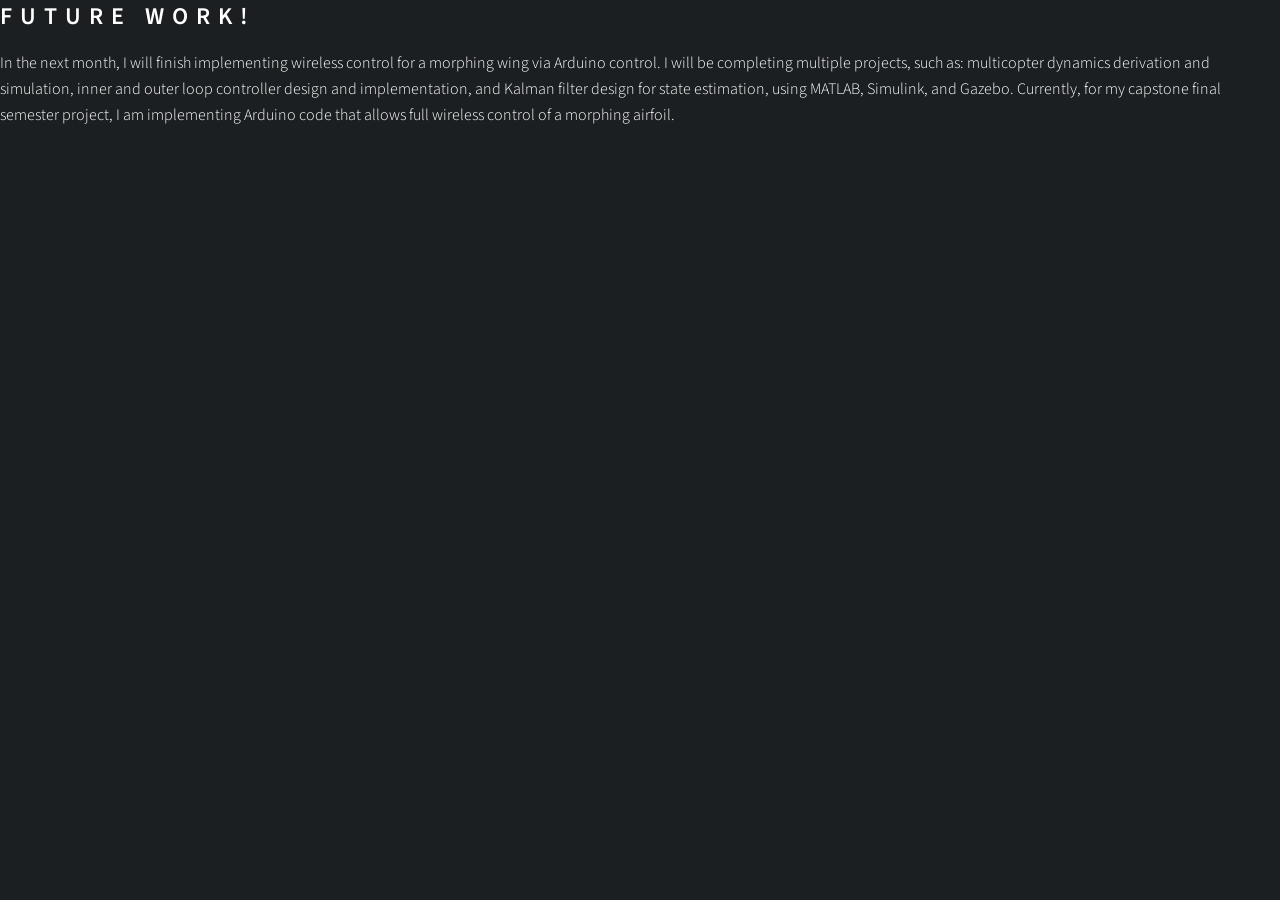
==== future-work.html @ 2d0551d8 "Add files via upload" ====
<!DOCTYPE HTML>
<html>
<head>
    <meta charset="utf-8" />
    <meta name="viewport" content="width=device-width, initial-scale=1, user-scalable=no" />
    <!-- Link to the original CSS files -->
    <link rel="stylesheet" href="assets/css/main.css" />
    <noscript><link rel="stylesheet" href="assets/css/noscript.css" /></noscript>
</head>

<body>
    <h2>Future work! </h2>
    <p>In the next month, I will finish implementing wireless control for a morphing wing via Arduino control. I will be completing multiple projects, such as: multicopter dynamics derivation and simulation, inner and outer loop controller design and implementation, and Kalman filter design for state estimation, using MATLAB, Simulink, and Gazebo. Currently, for my capstone final semester project, I am implementing Arduino code that allows full wireless control of a morphing airfoil.</p>
    
    
</body>
</html>
---- assets/css/main.css ----
@import url(fontawesome-all.min.css);
@import url("https://fonts.googleapis.com/css?family=Source+Sans+Pro:300italic,600italic,300,600");

/*
	Dimension by HTML5 UP
	html5up.net | @ajlkn
	Free for personal and commercial use under the CCA 3.0 license (html5up.net/license)
*/

html, body, div, span, applet, object,
iframe, h1, h2, h3, h4, h5, h6, p, blockquote,
pre, a, abbr, acronym, address, big, cite,
code, del, dfn, em, img, ins, kbd, q, s, samp,
small, strike, strong, sub, sup, tt, var, b,
u, i, center, dl, dt, dd, ol, ul, li, fieldset,
form, label, legend, table, caption, tbody,
tfoot, thead, tr, th, td, article, aside,
canvas, details, embed, figure, figcaption,
footer, header, hgroup, menu, nav, output, ruby,
section, summary, time, mark, audio, video {
	margin: 0;
	padding: 0;
	border: 0;
	font-size: 100%;
	font: inherit;
	vertical-align: baseline;}

article, aside, details, figcaption, figure,
footer, header, hgroup, menu, nav, section {
	display: block;}

body {
	line-height: 1;
}

ol, ul {
	list-style: none;
}

blockquote, q {
	quotes: none;
}

	blockquote:before, blockquote:after, q:before, q:after {
		content: '';
		content: none;
	}

table {
	border-collapse: collapse;
	border-spacing: 0;
}

body {
	-webkit-text-size-adjust: none;
}

mark {
	background-color: transparent;
	color: inherit;
}

input::-moz-focus-inner {
	border: 0;
	padding: 0;
}

input, select, textarea {
	-moz-appearance: none;
	-webkit-appearance: none;
	-ms-appearance: none;
	appearance: none;
}

/* Basic */

	@-ms-viewport {
		width: device-width;
	}

	@media screen and (max-width: 480px) {

		html, body {
			min-width: 320px;
		}

	}

	html {
		box-sizing: border-box;
	}

	*, *:before, *:after {
		box-sizing: inherit;
	}

	body {
		background: #1b1f22;
	}

		body.is-preload *, body.is-preload *:before, body.is-preload *:after {
			-moz-animation: none !important;
			-webkit-animation: none !important;
			-ms-animation: none !important;
			animation: none !important;
			-moz-transition: none !important;
			-webkit-transition: none !important;
			-ms-transition: none !important;
			transition: none !important;
		}

/* Type */

	html {
		font-size: 16pt;
	}

		@media screen and (max-width: 1680px) {

			html {
				font-size: 12pt;
			}

		}

		@media screen and (max-width: 736px) {

			html {
				font-size: 11pt;
			}

		}

		@media screen and (max-width: 360px) {

			html {
				font-size: 10pt;
			}

		}

	body, input, select, textarea {
		color: #ffffff;
		font-family: "Source Sans Pro", sans-serif;
		font-weight: 300;
		font-size: 1rem;
		line-height: 1.65;
	}

	a {
		-moz-transition: color 0.2s ease-in-out, background-color 0.2s ease-in-out, border-bottom-color 0.2s ease-in-out;
		-webkit-transition: color 0.2s ease-in-out, background-color 0.2s ease-in-out, border-bottom-color 0.2s ease-in-out;
		-ms-transition: color 0.2s ease-in-out, background-color 0.2s ease-in-out, border-bottom-color 0.2s ease-in-out;
		transition: color 0.2s ease-in-out, background-color 0.2s ease-in-out, border-bottom-color 0.2s ease-in-out;
		border-bottom: dotted 1px rgba(255, 255, 255, 0.5);
		text-decoration: none;
		color: inherit;
	}

		a:hover {
			border-bottom-color: transparent;
		}

	strong, b {
		color: #ffffff;
		font-weight: 600;
	}

	em, i {
		font-style: italic;
	}

	p {
		margin: 0 0 2rem 0;
	}

	h1, h2, h3, h4, h5, h6 {
		color: #ffffff;
		font-weight: 600;
		line-height: 1.5;
		margin: 0 0 1rem 0;
		text-transform: uppercase;
		letter-spacing: 0.2rem;
	}

		h1 a, h2 a, h3 a, h4 a, h5 a, h6 a {
			color: inherit;
			text-decoration: none;
		}

		h1.major, h2.major, h3.major, h4.major, h5.major, h6.major {
			border-bottom: solid 1px #ffffff;
			width: -moz-max-content;
			width: -webkit-max-content;
			width: -ms-max-content;
			width: max-content;
			padding-bottom: 0.5rem;
			margin: 0 0 2rem 0;
		}

	h1 {
		font-size: 2.25rem;
		line-height: 1.3;
		letter-spacing: 0.5rem;
	}

	h2 {
		font-size: 1.5rem;
		line-height: 1.4;
		letter-spacing: 0.5rem;
	}

	h3 {
		font-size: 1rem;
	}

	h4 {
		font-size: 0.8rem;
	}

	h5 {
		font-size: 0.7rem;
	}

	h6 {
		font-size: 0.6rem;
	}

	@media screen and (max-width: 736px) {

		h1 {
			font-size: 1.75rem;
			line-height: 1.4;
		}

		h2 {
			font-size: 1.25em;
			line-height: 1.5;
		}

	}

	sub {
		font-size: 0.8rem;
		position: relative;
		top: 0.5rem;
	}

	sup {
		font-size: 0.8rem;
		position: relative;
		top: -0.5rem;
	}

	blockquote {
		border-left: solid 4px #ffffff;
		font-style: italic;
		margin: 0 0 2rem 0;
		padding: 0.5rem 0 0.5rem 2rem;
	}

	body {
    /* Replace 'background.jpg' with your image path */
    background-image: url('images/Space.jpg');
    
    /* Ensures the image covers the entire screen */
    background-size: cover;
    
    /* Centers the image */
    background-position: center;
    
    /* Prevents the image from repeating */
    background-repeat: no-repeat;
    
    /* Fixes the image so it doesn't scroll with the page */
    background-attachment: fixed;
}

	pre {
		-webkit-overflow-scrolling: touch;
		font-family: "Courier New", monospace;
		font-size: 0.9rem;
		margin: 0 0 2rem 0;
	}

		pre code {
			display: block;
			line-height: 1.75;
			padding: 1rem 1.5rem;
			overflow-x: auto;
		}

	hr {
		border: 0;
		border-bottom: solid 1px #ffffff;
		margin: 2.75rem 0;
	}

	.align-left {
		text-align: left;
	}

	.align-center {
		text-align: center;
	}

	.align-right {
		text-align: right;
	}

/* Form */

	form {
		margin: 0 0 2rem 0;
	}

		form > :last-child {
			margin-bottom: 0;
		}

		form > .fields {
			display: -moz-flex;
			display: -webkit-flex;
			display: -ms-flex;
			display: flex;
			-moz-flex-wrap: wrap;
			-webkit-flex-wrap: wrap;
			-ms-flex-wrap: wrap;
			flex-wrap: wrap;
			width: calc(100% + 3rem);
			margin: -1.5rem 0 2rem -1.5rem;
		}

			form > .fields > .field {
				-moz-flex-grow: 0;
				-webkit-flex-grow: 0;
				-ms-flex-grow: 0;
				flex-grow: 0;
				-moz-flex-shrink: 0;
				-webkit-flex-shrink: 0;
				-ms-flex-shrink: 0;
				flex-shrink: 0;
				padding: 1.5rem 0 0 1.5rem;
				width: calc(100% - 1.5rem);
			}

				form > .fields > .field.half {
					width: calc(50% - 0.75rem);
				}

				form > .fields > .field.third {
					width: calc(100%/3 - 0.5rem);
				}

				form > .fields > .field.quarter {
					width: calc(25% - 0.375rem);
				}

		@media screen and (max-width: 480px) {

			form > .fields {
				width: calc(100% + 3rem);
				margin: -1.5rem 0 2rem -1.5rem;
			}

				form > .fields > .field {
					padding: 1.5rem 0 0 1.5rem;
					width: calc(100% - 1.5rem);
				}

					form > .fields > .field.half {
						width: calc(100% - 1.5rem);
					}

					form > .fields > .field.third {
						width: calc(100% - 1.5rem);
					}

					form > .fields > .field.quarter {
						width: calc(100% - 1.5rem);
					}

		}

	label {
		color: #ffffff;
		display: block;
		font-size: 0.8rem;
		font-weight: 300;
		letter-spacing: 0.2rem;
		line-height: 1.5;
		margin: 0 0 1rem 0;
		text-transform: uppercase;
	}

	input[type="text"],
	input[type="password"],
	input[type="email"],
	input[type="tel"],
	select,
	textarea {
		-moz-appearance: none;
		-webkit-appearance: none;
		-ms-appearance: none;
		appearance: none;
		-moz-transition: border-color 0.2s ease-in-out, box-shadow 0.2s ease-in-out, background-color 0.2s ease-in-out;
		-webkit-transition: border-color 0.2s ease-in-out, box-shadow 0.2s ease-in-out, background-color 0.2s ease-in-out;
		-ms-transition: border-color 0.2s ease-in-out, box-shadow 0.2s ease-in-out, background-color 0.2s ease-in-out;
		transition: border-color 0.2s ease-in-out, box-shadow 0.2s ease-in-out, background-color 0.2s ease-in-out;
		background-color: transparent;
		border-radius: 4px;
		border: solid 1px #ffffff;
		color: inherit;
		display: block;
		outline: 0;
		padding: 0 1rem;
		text-decoration: none;
		width: 100%;
	}

		input[type="text"]:invalid,
		input[type="password"]:invalid,
		input[type="email"]:invalid,
		input[type="tel"]:invalid,
		select:invalid,
		textarea:invalid {
			box-shadow: none;
		}

		input[type="text"]:focus,
		input[type="password"]:focus,
		input[type="email"]:focus,
		input[type="tel"]:focus,
		select:focus,
		textarea:focus {
			background: rgba(255, 255, 255, 0.075);
			border-color: #ffffff;
			box-shadow: 0 0 0 1px #ffffff;
		}

	select {
		background-image: url("data:image/svg+xml;charset=utf8,%3Csvg xmlns='http://www.w3.org/2000/svg' width='40' height='40' preserveAspectRatio='none' viewBox='0 0 40 40'%3E%3Cpath d='M9.4,12.3l10.4,10.4l10.4-10.4c0.2-0.2,0.5-0.4,0.9-0.4c0.3,0,0.6,0.1,0.9,0.4l3.3,3.3c0.2,0.2,0.4,0.5,0.4,0.9 c0,0.4-0.1,0.6-0.4,0.9L20.7,31.9c-0.2,0.2-0.5,0.4-0.9,0.4c-0.3,0-0.6-0.1-0.9-0.4L4.3,17.3c-0.2-0.2-0.4-0.5-0.4-0.9 c0-0.4,0.1-0.6,0.4-0.9l3.3-3.3c0.2-0.2,0.5-0.4,0.9-0.4S9.1,12.1,9.4,12.3z' fill='%23ffffff' /%3E%3C/svg%3E");
		background-size: 1.25rem;
		background-repeat: no-repeat;
		background-position: calc(100% - 1rem) center;
		height: 2.75rem;
		padding-right: 2.75rem;
		text-overflow: ellipsis;
	}

		select option {
			color: #ffffff;
			background: #1b1f22;
		}

		select:focus::-ms-value {
			background-color: transparent;
		}

		select::-ms-expand {
			display: none;
		}

	input[type="text"],
	input[type="password"],
	input[type="email"],
	select {
		height: 2.75rem;
	}

	textarea {
		padding: 0.75rem 1rem;
	}

	input[type="checkbox"],
	input[type="radio"] {
		-moz-appearance: none;
		-webkit-appearance: none;
		-ms-appearance: none;
		appearance: none;
		display: block;
		float: left;
		margin-right: -2rem;
		opacity: 0;
		width: 1rem;
		z-index: -1;
	}

		input[type="checkbox"] + label,
		input[type="radio"] + label {
			text-decoration: none;
			-moz-user-select: none;
			-webkit-user-select: none;
			-ms-user-select: none;
			user-select: none;
			color: #ffffff;
			cursor: pointer;
			display: inline-block;
			font-size: 0.8rem;
			font-weight: 300;
			margin: 0 0 0.5rem 0;
			padding-left: 2.65rem;
			padding-right: 0.75rem;
			position: relative;
		}

			input[type="checkbox"] + label:before,
			input[type="radio"] + label:before {
				-moz-osx-font-smoothing: grayscale;
				-webkit-font-smoothing: antialiased;
				display: inline-block;
				font-style: normal;
				font-variant: normal;
				text-rendering: auto;
				line-height: 1;
				text-transform: none !important;
				font-family: 'Font Awesome 5 Free';
				font-weight: 900;
			}

			input[type="checkbox"] + label:before,
			input[type="radio"] + label:before {
				-moz-transition: border-color 0.2s ease-in-out, box-shadow 0.2s ease-in-out, background-color 0.2s ease-in-out;
				-webkit-transition: border-color 0.2s ease-in-out, box-shadow 0.2s ease-in-out, background-color 0.2s ease-in-out;
				-ms-transition: border-color 0.2s ease-in-out, box-shadow 0.2s ease-in-out, background-color 0.2s ease-in-out;
				transition: border-color 0.2s ease-in-out, box-shadow 0.2s ease-in-out, background-color 0.2s ease-in-out;
				border-radius: 4px;
				border: solid 1px #ffffff;
				content: '';
				display: inline-block;
				height: 1.65rem;
				left: 0;
				line-height: 1.65rem;
				position: absolute;
				text-align: center;
				top: -0.15rem;
				width: 1.65rem;
			}

		input[type="checkbox"]:checked + label:before,
		input[type="radio"]:checked + label:before {
			background: #ffffff !important;
			border-color: #ffffff !important;
			color: #1b1f22;
			content: '\f00c';
		}

		input[type="checkbox"]:focus + label:before,
		input[type="radio"]:focus + label:before {
			background: rgba(255, 255, 255, 0.075);
			border-color: #ffffff;
			box-shadow: 0 0 0 1px #ffffff;
		}

	input[type="checkbox"] + label:before {
		border-radius: 4px;
	}

	input[type="radio"] + label:before {
		border-radius: 100%;
	}

	::-webkit-input-placeholder {
		color: rgba(255, 255, 255, 0.5) !important;
		opacity: 1.0;
	}

	:-moz-placeholder {
		color: rgba(255, 255, 255, 0.5) !important;
		opacity: 1.0;
	}

	::-moz-placeholder {
		color: rgba(255, 255, 255, 0.5) !important;
		opacity: 1.0;
	}

	:-ms-input-placeholder {
		color: rgba(255, 255, 255, 0.5) !important;
		opacity: 1.0;
	}

	.formerize-placeholder {
		color: rgba(255, 255, 255, 0.5) !important;
		opacity: 1.0;
	}

/* Box */

	.box {
		border-radius: 4px;
		border: solid 1px #ffffff;
		margin-bottom: 2rem;
		padding: 1.5em;
	}

		.box > :last-child,
		.box > :last-child > :last-child,
		.box > :last-child > :last-child > :last-child {
			margin-bottom: 0;
		}

		.box.alt {
			border: 0;
			border-radius: 0;
			padding: 0;
		}

/* Icon */

	.icon {
		text-decoration: none;
		border-bottom: none;
		position: relative;
	}

		.icon:before {
			-moz-osx-font-smoothing: grayscale;
			-webkit-font-smoothing: antialiased;
			display: inline-block;
			font-style: normal;
			font-variant: normal;
			text-rendering: auto;
			line-height: 1;
			text-transform: none !important;
			font-family: 'Font Awesome 5 Free';
			font-weight: 400;
		}

		.icon > .label {
			display: none;
		}

		.icon:before {
			line-height: inherit;
		}

		.icon.solid:before {
			font-weight: 900;
		}

		.icon.brands:before {
			font-family: 'Font Awesome 5 Brands';
		}

/* Image */

	.image {
		border-radius: 4px;
		border: 0;
		display: inline-block;
		position: relative;
	}

		.image:before {
			pointer-events: none;
			background-image: url("../../images/overlay.png");
			background-color: rgba(19, 21, 25, 0.5);
			border-radius: 4px;
			content: '';
			display: block;
			height: 100%;
			left: 0;
			opacity: 0.5;
			position: absolute;
			top: 0;
			width: 100%;
		}

		.image img {
			border-radius: 4px;
			display: block;
		}

		.image.left, .image.right {
			max-width: 40%;
		}

			.image.left img, .image.right img {
				width: 100%;
			}

		.image.left {
			float: left;
			padding: 0 1.5em 1em 0;
			top: 0.25em;
		}

		.image.right {
			float: right;
			padding: 0 0 1em 1.5em;
			top: 0.25em;
		}

		.image.fit {
			display: block;
			margin: 0 0 2rem 0;
			width: 100%;
		}

			.image.fit img {
				width: 100%;
			}

		.image.main {
			display: block;
			margin: 2.5rem 0;
			width: 100%;
		}

			.image.main img {
				width: 100%;
			}

		@media screen and (max-width: 736px) {

			.image.main {
				margin: 2rem 0;
			}

		}

		@media screen and (max-width: 480px) {

			.image.main {
				margin: 1.5rem 0;
			}

		}

/* List */

	ol {
		list-style: decimal;
		margin: 0 0 2rem 0;
		padding-left: 1.25em;
	}

		ol li {
			padding-left: 0.25em;
		}

	ul {
		list-style: disc;
		margin: 0 0 2rem 0;
		padding-left: 1em;
	}

		ul li {
			padding-left: 0.5em;
		}

		ul.alt {
			list-style: none;
			padding-left: 0;
		}

			ul.alt li {
				border-top: solid 1px #ffffff;
				padding: 0.5em 0;
			}

				ul.alt li:first-child {
					border-top: 0;
					padding-top: 0;
				}

	dl {
		margin: 0 0 2rem 0;
	}

		dl dt {
			display: block;
			font-weight: 600;
			margin: 0 0 1rem 0;
		}

		dl dd {
			margin-left: 2rem;
		}

/* Actions */

	ul.actions {
		display: -moz-flex;
		display: -webkit-flex;
		display: -ms-flex;
		display: flex;
		cursor: default;
		list-style: none;
		margin-left: -1rem;
		padding-left: 0;
	}

		ul.actions li {
			padding: 0 0 0 1rem;
			vertical-align: middle;
		}

		ul.actions.special {
			-moz-justify-content: center;
			-webkit-justify-content: center;
			-ms-justify-content: center;
			justify-content: center;
			width: 100%;
			margin-left: 0;
		}

			ul.actions.special li:first-child {
				padding-left: 0;
			}

		ul.actions.stacked {
			-moz-flex-direction: column;
			-webkit-flex-direction: column;
			-ms-flex-direction: column;
			flex-direction: column;
			margin-left: 0;
		}

			ul.actions.stacked li {
				padding: 1.3rem 0 0 0;
			}

				ul.actions.stacked li:first-child {
					padding-top: 0;
				}

		ul.actions.fit {
			width: calc(100% + 1rem);
		}

			ul.actions.fit li {
				-moz-flex-grow: 1;
				-webkit-flex-grow: 1;
				-ms-flex-grow: 1;
				flex-grow: 1;
				-moz-flex-shrink: 1;
				-webkit-flex-shrink: 1;
				-ms-flex-shrink: 1;
				flex-shrink: 1;
				width: 100%;
			}

				ul.actions.fit li > * {
					width: 100%;
				}

			ul.actions.fit.stacked {
				width: 100%;
			}

		@media screen and (max-width: 480px) {

			ul.actions:not(.fixed) {
				-moz-flex-direction: column;
				-webkit-flex-direction: column;
				-ms-flex-direction: column;
				flex-direction: column;
				margin-left: 0;
				width: 100% !important;
			}

				ul.actions:not(.fixed) li {
					-moz-flex-grow: 1;
					-webkit-flex-grow: 1;
					-ms-flex-grow: 1;
					flex-grow: 1;
					-moz-flex-shrink: 1;
					-webkit-flex-shrink: 1;
					-ms-flex-shrink: 1;
					flex-shrink: 1;
					padding: 1rem 0 0 0;
					text-align: center;
					width: 100%;
				}

					ul.actions:not(.fixed) li > * {
						width: 100%;
					}

					ul.actions:not(.fixed) li:first-child {
						padding-top: 0;
					}

					ul.actions:not(.fixed) li input[type="submit"],
					ul.actions:not(.fixed) li input[type="reset"],
					ul.actions:not(.fixed) li input[type="button"],
					ul.actions:not(.fixed) li button,
					ul.actions:not(.fixed) li .button {
						width: 100%;
					}

						ul.actions:not(.fixed) li input[type="submit"].icon:before,
						ul.actions:not(.fixed) li input[type="reset"].icon:before,
						ul.actions:not(.fixed) li input[type="button"].icon:before,
						ul.actions:not(.fixed) li button.icon:before,
						ul.actions:not(.fixed) li .button.icon:before {
							margin-left: -0.5em;
						}

		}

/* Icons */

	ul.icons {
		cursor: default;
		list-style: none;
		padding-left: 0;
	}

		ul.icons li {
			display: inline-block;
			padding: 0 0.75em 0 0;
		}

			ul.icons li:last-child {
				padding-right: 0;
			}

			ul.icons li a {
				border-radius: 100%;
				box-shadow: inset 0 0 0 1px #ffffff;
				display: inline-block;
				height: 2.25rem;
				line-height: 2.25rem;
				text-align: center;
				width: 2.25rem;
			}

				ul.icons li a:hover {
					background-color: rgba(255, 255, 255, 0.075);
				}

				ul.icons li a:active {
					background-color: rgba(255, 255, 255, 0.175);
				}

/* Table */

	.table-wrapper {
		-webkit-overflow-scrolling: touch;
		overflow-x: auto;
	}

	table {
		margin: 0 0 2rem 0;
		width: 100%;
	}

		table tbody tr {
			border: solid 1px #ffffff;
			border-left: 0;
			border-right: 0;
		}

			table tbody tr:nth-child(2n + 1) {
				background-color: rgba(255, 255, 255, 0.075);
			}

		table td {
			padding: 0.75em 0.75em;
		}

		table th {
			color: #ffffff;
			font-size: 0.9em;
			font-weight: 600;
			padding: 0 0.75em 0.75em 0.75em;
			text-align: left;
		}

		table thead {
			border-bottom: solid 2px #ffffff;
		}

		table tfoot {
			border-top: solid 2px #ffffff;
		}

		table.alt {
			border-collapse: separate;
		}

			table.alt tbody tr td {
				border: solid 1px #ffffff;
				border-left-width: 0;
				border-top-width: 0;
			}

				table.alt tbody tr td:first-child {
					border-left-width: 1px;
				}

			table.alt tbody tr:first-child td {
				border-top-width: 1px;
			}

			table.alt thead {
				border-bottom: 0;
			}

			table.alt tfoot {
				border-top: 0;
			}

/* Button */

	input[type="submit"],
	input[type="reset"],
	input[type="button"],
	button,
	.button {
		-moz-appearance: none;
		-webkit-appearance: none;
		-ms-appearance: none;
		appearance: none;
		-moz-transition: background-color 0.2s ease-in-out, color 0.2s ease-in-out;
		-webkit-transition: background-color 0.2s ease-in-out, color 0.2s ease-in-out;
		-ms-transition: background-color 0.2s ease-in-out, color 0.2s ease-in-out;
		transition: background-color 0.2s ease-in-out, color 0.2s ease-in-out;
		background-color: transparent;
		border-radius: 4px;
		border: 0;
		box-shadow: inset 0 0 0 1px #ffffff;
		color: #ffffff !important;
		cursor: pointer;
		display: inline-block;
		font-size: 0.8rem;
		font-weight: 300;
		height: 2.75rem;
		letter-spacing: 0.2rem;
		line-height: 2.75rem;
		outline: 0;
		padding: 0 1.25rem 0 1.35rem;
		text-align: center;
		text-decoration: none;
		text-transform: uppercase;
		white-space: nowrap;
	}

		input[type="submit"]:hover,
		input[type="reset"]:hover,
		input[type="button"]:hover,
		button:hover,
		.button:hover {
			background-color: rgba(255, 255, 255, 0.075);
		}

		input[type="submit"]:active,
		input[type="reset"]:active,
		input[type="button"]:active,
		button:active,
		.button:active {
			background-color: rgba(255, 255, 255, 0.175);
		}

		input[type="submit"].icon:before,
		input[type="reset"].icon:before,
		input[type="button"].icon:before,
		button.icon:before,
		.button.icon:before {
			margin-right: 0.5em;
		}

		input[type="submit"].fit,
		input[type="reset"].fit,
		input[type="button"].fit,
		button.fit,
		.button.fit {
			width: 100%;
		}

		input[type="submit"].small,
		input[type="reset"].small,
		input[type="button"].small,
		button.small,
		.button.small {
			font-size: 0.6rem;
			height: 2.0625rem;
			line-height: 2.0625rem;
		}

		input[type="submit"].primary,
		input[type="reset"].primary,
		input[type="button"].primary,
		button.primary,
		.button.primary {
			background-color: #ffffff;
			color: #1b1f22 !important;
			font-weight: 600;
		}

		input[type="submit"].disabled, input[type="submit"]:disabled,
		input[type="reset"].disabled,
		input[type="reset"]:disabled,
		input[type="button"].disabled,
		input[type="button"]:disabled,
		button.disabled,
		button:disabled,
		.button.disabled,
		.button:disabled {
			pointer-events: none;
			cursor: default;
			opacity: 0.25;
		}

	input[type="submit"],
	input[type="reset"],
	input[type="button"],
	button {
		line-height: calc(2.75rem - 2px);
	}

/* BG */

#bg:after {
    background-image: url("../../images/Mars.jpg") !important;
}




	#bg {
		-moz-transform: scale(1.0);
		-webkit-transform: scale(1.0);
		-ms-transform: scale(1.0);
		transform: scale(1.0);
		-webkit-backface-visibility: hidden;
		position: fixed;
		top: 0;
		left: 0;
		width: 100%;
		height: 100vh;
		z-index: 1;
	}

		#bg:before, #bg:after {
			content: '';
			display: block;
			position: absolute;
			top: 0;
			left: 0;
			width: 100%;
			height: 100%;
		}

		#bg:before {
			-moz-transition: background-color 2.5s ease-in-out;
			-webkit-transition: background-color 2.5s ease-in-out;
			-ms-transition: background-color 2.5s ease-in-out;
			transition: background-color 2.5s ease-in-out;
			-moz-transition-delay: 0.75s;
			-webkit-transition-delay: 0.75s;
			-ms-transition-delay: 0.75s;
			transition-delay: 0.75s;
			background-image: linear-gradient(to top, rgba(19, 21, 25, 0.5), rgba(19, 21, 25, 0.5)), url("../../images/overlay.png");
			background-size: auto,
 256px 256px;
			background-position: center,
 center;
			background-repeat: no-repeat,
 repeat;
			z-index: 2;
		}

		#bg:after {
			-moz-transform: scale(1.125);
			-webkit-transform: scale(1.125);
			-ms-transform: scale(1.125);
			transform: scale(1.125);
			-moz-transition: -moz-transform 0.325s ease-in-out, -moz-filter 0.325s ease-in-out;
			-webkit-transition: -webkit-transform 0.325s ease-in-out, -webkit-filter 0.325s ease-in-out;
			-ms-transition: -ms-transform 0.325s ease-in-out, -ms-filter 0.325s ease-in-out;
			transition: transform 0.325s ease-in-out, filter 0.325s ease-in-out;
			background-image: url("../../images/bg.jpg");
			background-position: center;
			background-size: cover;
			background-repeat: no-repeat;
			z-index: 1;
		}

		body.is-article-visible #bg:after {
			-moz-transform: scale(1.0825);
			-webkit-transform: scale(1.0825);
			-ms-transform: scale(1.0825);
			transform: scale(1.0825);
			-moz-filter: blur(0.2rem);
			-webkit-filter: blur(0.2rem);
			-ms-filter: blur(0.2rem);
			filter: blur(0.2rem);
		}

		body.is-preload #bg:before {
			background-color: #000000;
		}

/* Wrapper */

	#wrapper {
		display: -moz-flex;
		display: -webkit-flex;
		display: -ms-flex;
		display: flex;
		-moz-flex-direction: column;
		-webkit-flex-direction: column;
		-ms-flex-direction: column;
		flex-direction: column;
		-moz-align-items: center;
		-webkit-align-items: center;
		-ms-align-items: center;
		align-items: center;
		-moz-justify-content: space-between;
		-webkit-justify-content: space-between;
		-ms-justify-content: space-between;
		justify-content: space-between;
		position: relative;
		min-height: 100vh;
		width: 100%;
		padding: 4rem 2rem;
		z-index: 3;
	}

		#wrapper:before {
			content: '';
			display: block;
		}

		@media screen and (max-width: 1680px) {

			#wrapper {
				padding: 3rem 2rem;
			}

		}

		@media screen and (max-width: 736px) {

			#wrapper {
				padding: 2rem 1rem;
			}

		}

		@media screen and (max-width: 480px) {

			#wrapper {
				padding: 1rem;
			}

		}

/* Header */

	#header {
		display: -moz-flex;
		display: -webkit-flex;
		display: -ms-flex;
		display: flex;
		-moz-flex-direction: column;
		-webkit-flex-direction: column;
		-ms-flex-direction: column;
		flex-direction: column;
		-moz-align-items: center;
		-webkit-align-items: center;
		-ms-align-items: center;
		align-items: center;
		-moz-transition: -moz-transform 0.325s ease-in-out, -moz-filter 0.325s ease-in-out, opacity 0.325s ease-in-out;
		-webkit-transition: -webkit-transform 0.325s ease-in-out, -webkit-filter 0.325s ease-in-out, opacity 0.325s ease-in-out;
		-ms-transition: -ms-transform 0.325s ease-in-out, -ms-filter 0.325s ease-in-out, opacity 0.325s ease-in-out;
		transition: transform 0.325s ease-in-out, filter 0.325s ease-in-out, opacity 0.325s ease-in-out;
		background-image: -moz-radial-gradient(rgba(0, 0, 0, 0.25) 25%, rgba(0, 0, 0, 0) 55%);
		background-image: -webkit-radial-gradient(rgba(0, 0, 0, 0.25) 25%, rgba(0, 0, 0, 0) 55%);
		background-image: -ms-radial-gradient(rgba(0, 0, 0, 0.25) 25%, rgba(0, 0, 0, 0) 55%);
		background-image: radial-gradient(rgba(0, 0, 0, 0.25) 25%, rgba(0, 0, 0, 0) 55%);
		max-width: 100%;
		text-align: center;
	}

		#header > * {
			-moz-transition: opacity 0.325s ease-in-out;
			-webkit-transition: opacity 0.325s ease-in-out;
			-ms-transition: opacity 0.325s ease-in-out;
			transition: opacity 0.325s ease-in-out;
			position: relative;
			margin-top: 3.5rem;
		}

			#header > *:before {
				content: '';
				display: block;
				position: absolute;
				top: calc(-3.5rem - 1px);
				left: calc(50% - 1px);
				width: 1px;
				height: calc(3.5rem + 1px);
				background: #ffffff;
			}

		#header > :first-child {
			margin-top: 0;
		}

			#header > :first-child:before {
				display: none;
			}

		#header .logo {
			width: 5.5rem;
			height: 5.5rem;
			line-height: 5.5rem;
			border: solid 1px #ffffff;
			border-radius: 100%;
		}

			#header .logo .icon:before {
				font-size: 2rem;
			}

		#header .content {
			border-style: solid;
			border-color: #ffffff;
			border-top-width: 1px;
			border-bottom-width: 1px;
			max-width: 100%;
		}

			#header .content .inner {
				-moz-transition: max-height 0.75s ease, padding 0.75s ease, opacity 0.325s ease-in-out;
				-webkit-transition: max-height 0.75s ease, padding 0.75s ease, opacity 0.325s ease-in-out;
				-ms-transition: max-height 0.75s ease, padding 0.75s ease, opacity 0.325s ease-in-out;
				transition: max-height 0.75s ease, padding 0.75s ease, opacity 0.325s ease-in-out;
				-moz-transition-delay: 0.25s;
				-webkit-transition-delay: 0.25s;
				-ms-transition-delay: 0.25s;
				transition-delay: 0.25s;
				padding: 3rem 2rem;
				max-height: 40rem;
				overflow: hidden;
			}

				#header .content .inner > :last-child {
					margin-bottom: 0;
				}

			#header .content p {
				text-transform: uppercase;
				letter-spacing: 0.2rem;
				font-size: 0.8rem;
				line-height: 2;
			}

		#header nav ul {
			display: -moz-flex;
			display: -webkit-flex;
			display: -ms-flex;
			display: flex;
			margin-bottom: 0;
			list-style: none;
			padding-left: 0;
			border: solid 1px #ffffff;
			border-radius: 4px;
		}

			#header nav ul li {
				padding-left: 0;
				border-left: solid 1px #ffffff;
			}

				#header nav ul li:first-child {
					border-left: 0;
				}

				#header nav ul li a {
					display: block;
					min-width: 7.5rem;
					height: 2.75rem;
					line-height: 2.75rem;
					padding: 0 1.25rem 0 1.45rem;
					text-transform: uppercase;
					letter-spacing: 0.2rem;
					font-size: 0.8rem;
					border-bottom: 0;
				}

					#header nav ul li a:hover {
						background-color: rgba(255, 255, 255, 0.075);
					}

					#header nav ul li a:active {
						background-color: rgba(255, 255, 255, 0.175);
					}

		#header nav.use-middle:after {
			content: '';
			display: block;
			position: absolute;
			top: 0;
			left: calc(50% - 1px);
			width: 1px;
			height: 100%;
			background: #ffffff;
		}

		#header nav.use-middle ul li.is-middle {
			border-left: 0;
		}

		body.is-article-visible #header {
			-moz-transform: scale(0.95);
			-webkit-transform: scale(0.95);
			-ms-transform: scale(0.95);
			transform: scale(0.95);
			-moz-filter: blur(0.1rem);
			-webkit-filter: blur(0.1rem);
			-ms-filter: blur(0.1rem);
			filter: blur(0.1rem);
			opacity: 0;
		}

		body.is-preload #header {
			-moz-filter: blur(0.125rem);
			-webkit-filter: blur(0.125rem);
			-ms-filter: blur(0.125rem);
			filter: blur(0.125rem);
		}

			body.is-preload #header > * {
				opacity: 0;
			}

			body.is-preload #header .content .inner {
				max-height: 0;
				padding-top: 0;
				padding-bottom: 0;
				opacity: 0;
			}

		@media screen and (max-width: 980px) {

			#header .content p br {
				display: none;
			}

		}

		@media screen and (max-width: 736px) {

			#header > * {
				margin-top: 2rem;
			}

				#header > *:before {
					top: calc(-2rem - 1px);
					height: calc(2rem + 1px);
				}

			#header .logo {
				width: 4.75rem;
				height: 4.75rem;
				line-height: 4.75rem;
			}

				#header .logo .icon:before {
					font-size: 1.75rem;
				}

			#header .content .inner {
				padding: 2.5rem 1rem;
			}

			#header .content p {
				line-height: 1.875;
			}

		}

		@media screen and (max-width: 480px) {

			#header {
				padding: 1.5rem 0;
			}

				#header .content .inner {
					padding: 2.5rem 0;
				}

				#header nav ul {
					-moz-flex-direction: column;
					-webkit-flex-direction: column;
					-ms-flex-direction: column;
					flex-direction: column;
					min-width: 10rem;
					max-width: 100%;
				}

					#header nav ul li {
						border-left: 0;
						border-top: solid 1px #ffffff;
					}

						#header nav ul li:first-child {
							border-top: 0;
						}

						#header nav ul li a {
							height: 3rem;
							line-height: 3rem;
							min-width: 0;
							width: 100%;
						}

				#header nav.use-middle:after {
					display: none;
				}

		}

/* Main */

	#main {
		-moz-flex-grow: 1;
		-webkit-flex-grow: 1;
		-ms-flex-grow: 1;
		flex-grow: 1;
		-moz-flex-shrink: 1;
		-webkit-flex-shrink: 1;
		-ms-flex-shrink: 1;
		flex-shrink: 1;
		display: -moz-flex;
		display: -webkit-flex;
		display: -ms-flex;
		display: flex;
		-moz-align-items: center;
		-webkit-align-items: center;
		-ms-align-items: center;
		align-items: center;
		-moz-justify-content: center;
		-webkit-justify-content: center;
		-ms-justify-content: center;
		justify-content: center;
		-moz-flex-direction: column;
		-webkit-flex-direction: column;
		-ms-flex-direction: column;
		flex-direction: column;
		position: relative;
		max-width: 100%;
		z-index: 3;
	}

		#main article {
			-moz-transform: translateY(0.25rem);
			-webkit-transform: translateY(0.25rem);
			-ms-transform: translateY(0.25rem);
			transform: translateY(0.25rem);
			-moz-transition: opacity 0.325s ease-in-out, -moz-transform 0.325s ease-in-out;
			-webkit-transition: opacity 0.325s ease-in-out, -webkit-transform 0.325s ease-in-out;
			-ms-transition: opacity 0.325s ease-in-out, -ms-transform 0.325s ease-in-out;
			transition: opacity 0.325s ease-in-out, transform 0.325s ease-in-out;
			padding: 4.5rem 2.5rem 1.5rem 2.5rem ;
			position: relative;
			width: 40rem;
			max-width: 100%;
			background-color: rgba(27, 31, 34, 0.85);
			border-radius: 4px;
			opacity: 0;
		}

			#main article.active {
				-moz-transform: translateY(0);
				-webkit-transform: translateY(0);
				-ms-transform: translateY(0);
				transform: translateY(0);
				opacity: 1;
			}

			#main article .close {
				display: block;
				position: absolute;
				top: 0;
				right: 0;
				width: 4rem;
				height: 4rem;
				cursor: pointer;
				text-indent: 4rem;
				overflow: hidden;
				white-space: nowrap;
			}

				#main article .close:before {
					-moz-transition: background-color 0.2s ease-in-out;
					-webkit-transition: background-color 0.2s ease-in-out;
					-ms-transition: background-color 0.2s ease-in-out;
					transition: background-color 0.2s ease-in-out;
					content: '';
					display: block;
					position: absolute;
					top: 0.75rem;
					left: 0.75rem;
					width: 2.5rem;
					height: 2.5rem;
					border-radius: 100%;
					background-position: center;
					background-image: url("data:image/svg+xml;charset=utf8,%3Csvg xmlns='http://www.w3.org/2000/svg' xmlns:xlink='http://www.w3.org/1999/xlink' width='20px' height='20px' viewBox='0 0 20 20' zoomAndPan='disable'%3E%3Cstyle%3Eline %7B stroke: %23ffffff%3B stroke-width: 1%3B %7D%3C/style%3E%3Cline x1='2' y1='2' x2='18' y2='18' /%3E%3Cline x1='18' y1='2' x2='2' y2='18' /%3E%3C/svg%3E");
					background-size: 20px 20px;
					background-repeat: no-repeat;
				}

				#main article .close:hover:before {
					background-color: rgba(255, 255, 255, 0.075);
				}

				#main article .close:active:before {
					background-color: rgba(255, 255, 255, 0.175);
				}

		@media screen and (max-width: 736px) {

			#main article {
				padding: 3.5rem 2rem 0.5rem 2rem ;
			}

				#main article .close:before {
					top: 0.875rem;
					left: 0.875rem;
					width: 2.25rem;
					height: 2.25rem;
					background-size: 14px 14px;
				}

		}

		@media screen and (max-width: 480px) {

			#main article {
				padding: 3rem 1.5rem 0.5rem 1.5rem ;
			}

		}

/* Footer */

	#footer {
		-moz-transition: -moz-transform 0.325s ease-in-out, -moz-filter 0.325s ease-in-out, opacity 0.325s ease-in-out;
		-webkit-transition: -webkit-transform 0.325s ease-in-out, -webkit-filter 0.325s ease-in-out, opacity 0.325s ease-in-out;
		-ms-transition: -ms-transform 0.325s ease-in-out, -ms-filter 0.325s ease-in-out, opacity 0.325s ease-in-out;
		transition: transform 0.325s ease-in-out, filter 0.325s ease-in-out, opacity 0.325s ease-in-out;
		width: 100%;
		max-width: 100%;
		margin-top: 2rem;
		text-align: center;
	}

		#footer .copyright {
			letter-spacing: 0.2rem;
			font-size: 0.6rem;
			opacity: 0.75;
			margin-bottom: 0;
			text-transform: uppercase;
		}

		body.is-article-visible #footer {
			-moz-transform: scale(0.95);
			-webkit-transform: scale(0.95);
			-ms-transform: scale(0.95);
			transform: scale(0.95);
			-moz-filter: blur(0.1rem);
			-webkit-filter: blur(0.1rem);
			-ms-filter: blur(0.1rem);
			filter: blur(0.1rem);
			opacity: 0;
		}

		body.is-preload #footer {
			opacity: 0;
		}

/* This targets the actual background layer used by the template */
#bg:after {
    background-image: url("../../images/Mars.jpg") !important;
    background-size: cover !important;
    background-position: center !important;
    background-repeat: no-repeat !important;
    opacity: 1 !important; /* Ensures the image is fully visible */
}

/* Optional: If the screen is still too dark, lighten the overlay gradient */
#bg:before {
    background-image: radial-gradient(rgba(0, 0, 0, 0.1), rgba(0, 0, 0, 0.3)) !important;
}
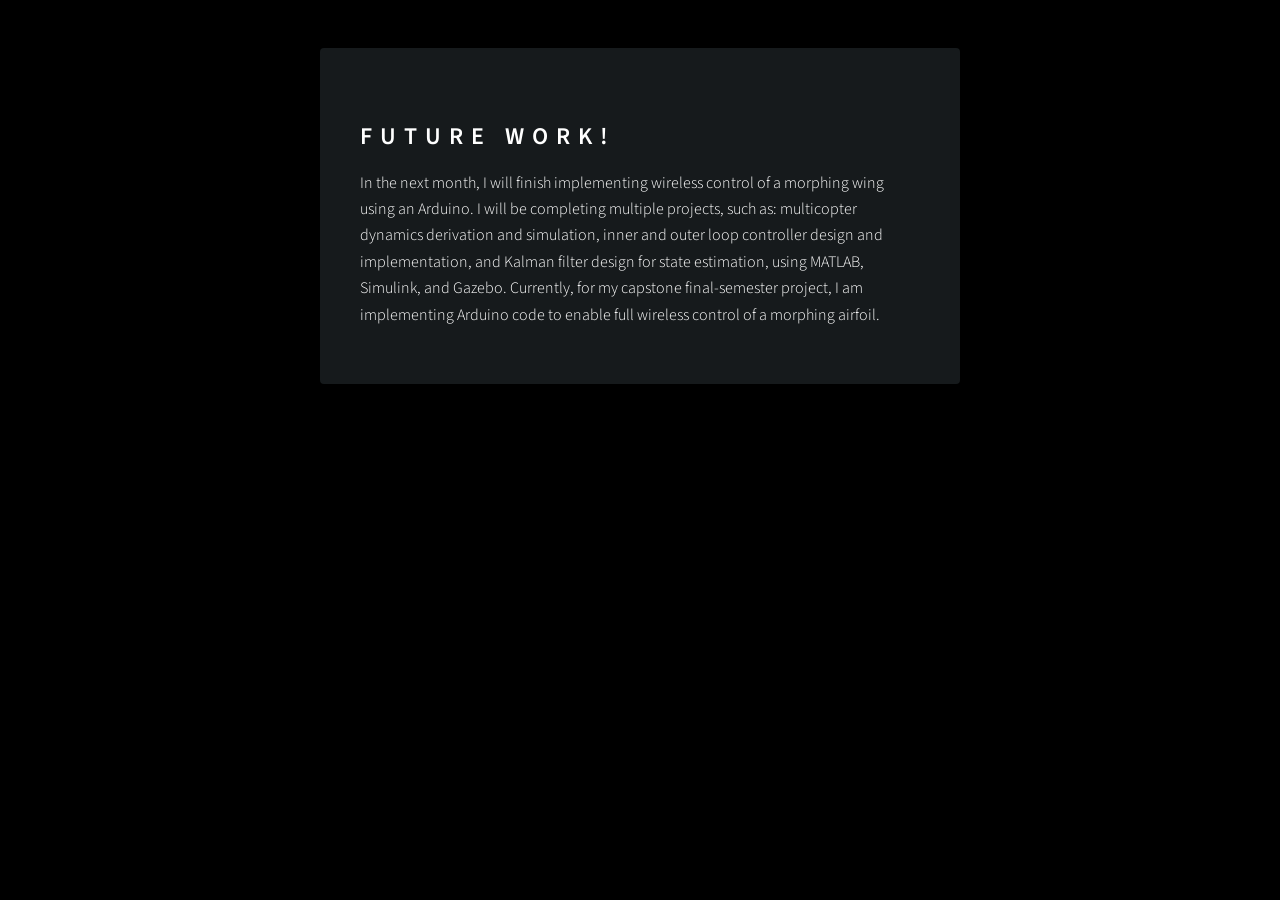
==== commit 9bc19301: "Update future-work.html" ====
--- a/future-work.html
+++ b/future-work.html
@@ -1,17 +1,75 @@
 <!DOCTYPE HTML>
 <html>
+
 <head>
     <meta charset="utf-8" />
     <meta name="viewport" content="width=device-width, initial-scale=1, user-scalable=no" />
-    <!-- Link to the original CSS files -->
     <link rel="stylesheet" href="assets/css/main.css" />
     <noscript><link rel="stylesheet" href="assets/css/noscript.css" /></noscript>
+    <style>
+        /* Force content visibility */
+        #main { opacity: 1 !important; display: block !important; pointer-events: none; }
+        #main article { display: block !important; opacity: 1 !important; position: relative; pointer-events: auto; }
+        
+        /* Force background blur */
+        #bg { cursor: default !important; }
+        #bg:after {
+            content: '';
+            display: block;
+            position: fixed;
+            top: 0; left: 0; width: 100%; height: 100%;
+            background-color: rgba(0, 0, 0, 0.4);
+            backdrop-filter: blur(8px);
+            -webkit-backdrop-filter: blur(8px);
+        }
+
+        /* The Close Button Styling (Instant) */
+        #main article .close-link {
+            position: absolute !important;
+            top: 0 !important; right: 0 !important;
+            width: 4rem; height: 4rem;
+            cursor: pointer !important;
+            z-index: 1000;
+            text-indent: 4rem;
+            overflow: hidden;
+            border-bottom: none !important;
+        }
+
+        /* The Visible X Icon */
+        #main article .close-link:before {
+            content: '';
+            display: block;
+            position: absolute;
+            top: 0.75rem; right: 0.75rem;
+            width: 2.5rem; height: 2.5rem;
+            border-radius: 100%;
+            background-position: center;
+            background-repeat: no-repeat;
+            background-image: url("data:image/svg+xml;charset=utf8,%3Csvg xmlns='http://w3.org' width='24' height='24' viewBox='0 0 24 24' fill='none' stroke='%23ffffff' stroke-width='2' stroke-linecap='round' stroke-linejoin='round'%3E%3Cline x1='18' y1='6' x2='6' y2='18'%3E%3C/line%3E%3Cline x1='6' y1='6' x2='18' y2='18'%3E%3C/line%3E%3C/svg%3E");
+        }
+
+        #main article .close-link:hover:before { background-color: rgba(255, 255, 255, 0.1); }
+    </style>
 </head>
 
+<body class="is-preload">
+    <div id="wrapper">
+        <!-- Instant Back on Background Click -->
+        <div id="bg" onclick="window.location.href='index.html#work'"></div>
+        <div id="main">
+            <article id="project-details" class="active">
+                <!-- THE X BUTTON -->
+                <a href="index.html#work" class="close-link">Close</a>
 <body>
     <h2>Future work! </h2>
-    <p>In the next month, I will finish implementing wireless control for a morphing wing via Arduino control. I will be completing multiple projects, such as: multicopter dynamics derivation and simulation, inner and outer loop controller design and implementation, and Kalman filter design for state estimation, using MATLAB, Simulink, and Gazebo. Currently, for my capstone final semester project, I am implementing Arduino code that allows full wireless control of a morphing airfoil.</p>
+    <p>In the next month, I will finish implementing wireless control of a morphing wing using an Arduino. I will be completing multiple projects, such as: multicopter dynamics derivation and simulation, inner and outer loop controller design and implementation, and Kalman filter design for state estimation, using MATLAB, Simulink, and Gazebo. Currently, for my capstone final-semester project, I am implementing Arduino code to enable full wireless control of a morphing airfoil.</p>
     
-    
+    <body>
+        
+ <script src="assets/js/jquery.min.js"></script>
+    <script src="assets/js/browser.min.js"></script>
+    <script src="assets/js/breakpoints.min.js"></script>
+    <script src="assets/js/util.js"></script>
+    <script src="assets/js/main.js"></script>
 </body>
-</html>+</html>
--- a/assets/css/main.css
+++ b/assets/css/main.css
@@ -258,23 +258,6 @@
 		margin: 0 0 2rem 0;
 		padding: 0.5rem 0 0.5rem 2rem;
 	}
-
-	body {
-    /* Replace 'background.jpg' with your image path */
-    background-image: url('images/Space.jpg');
-    
-    /* Ensures the image covers the entire screen */
-    background-size: cover;
-    
-    /* Centers the image */
-    background-position: center;
-    
-    /* Prevents the image from repeating */
-    background-repeat: no-repeat;
-    
-    /* Fixes the image so it doesn't scroll with the page */
-    background-attachment: fixed;
-}
 
 	pre {
 		-webkit-overflow-scrolling: touch;
@@ -1689,3 +1672,95 @@
     background-image: radial-gradient(rgba(0, 0, 0, 0.1), rgba(0, 0, 0, 0.3)) !important;
 }
 
+
+/* Project Grid Styling */
+/* Container for the 2x2 or 4x1 grid */
+/* Container for the Grid */
+/* Container for the Grid */
+.project-grid {
+    display: grid;
+    grid-template-columns: repeat(2, 1fr); /* Keep 2 columns to match your design */
+    gap: 1.5rem 1rem; /* Significantly reduced vertical gap */
+    margin: 1.5rem 0;
+}
+
+.project-grid a {
+    display: block;
+    text-decoration: none;
+    border-bottom: none !important;
+    text-align: center;
+}
+
+.project-grid img {
+    width: 100%;
+    /* Use a fixed, shorter height to prevent scrolling */
+    height: 150px; 
+    
+    /* "cover" makes the Sortation Machine hit the borders perfectly */
+    object-fit: cover; 
+    
+    background-color: #ffffff;
+    padding: 0; 
+    border-radius: 6px;
+    box-shadow: 0 8px 16px rgba(0, 0, 0, 0.4);
+    transition: transform 0.2s ease;
+}
+
+/* Individual override for diagrams so they don't get cropped by 'cover' */
+/* Note: Add 'class="diagram"' to your pendulum and drone img tags in HTML */
+.project-grid img.diagram {
+    object-fit: contain;
+    padding: 10px; /* Gives diagrams a little breathing room inside the white */
+}
+
+.project-grid a:hover img {
+    transform: scale(1.03);
+}
+
+/* More compact caption styling */
+.project-caption {
+    display: block;
+    margin-top: 0.75rem; /* Tighter gap between image and text */
+    
+    font-size: 0.65rem; /* Smaller font to save space */
+    font-weight: 600;
+    text-transform: uppercase;
+    letter-spacing: 0.15rem; /* Reduced letter spacing to prevent multi-line wrap */
+    color: #ffffff;
+    line-height: 1.3;
+}
+
+
+
+/* target ONLY the work section to avoid breaking other pages */
+#work {
+    min-height: 0 !important;
+    height: auto !important;
+    display: flex;
+    flex-direction: column;
+}
+
+/* Tighten the space specifically inside the work article */
+#work.active {
+    padding-bottom: 1.5rem !important; /* Reduces the gap at the bottom */
+}
+
+/* Remove the broad rule that broke About/Contact sections */
+/* DELETE or COMMENT OUT your previous "#main article" rule */
+
+/* Adjust the grid's vertical footprint */
+.project-grid {
+    margin: 1rem 0 !important; /* Smaller top/bottom margin */
+    padding-bottom: 0 !important;
+}
+
+/* Ensure the native Close button is positioned correctly relative to our shorter section */
+#main article .close {
+    /* This ensures it stays pinned to the top right even with our custom heights */
+    position: absolute !important;
+    top: 0 !important;
+    right: 0 !important;
+    z-index: 10;
+}
+
+
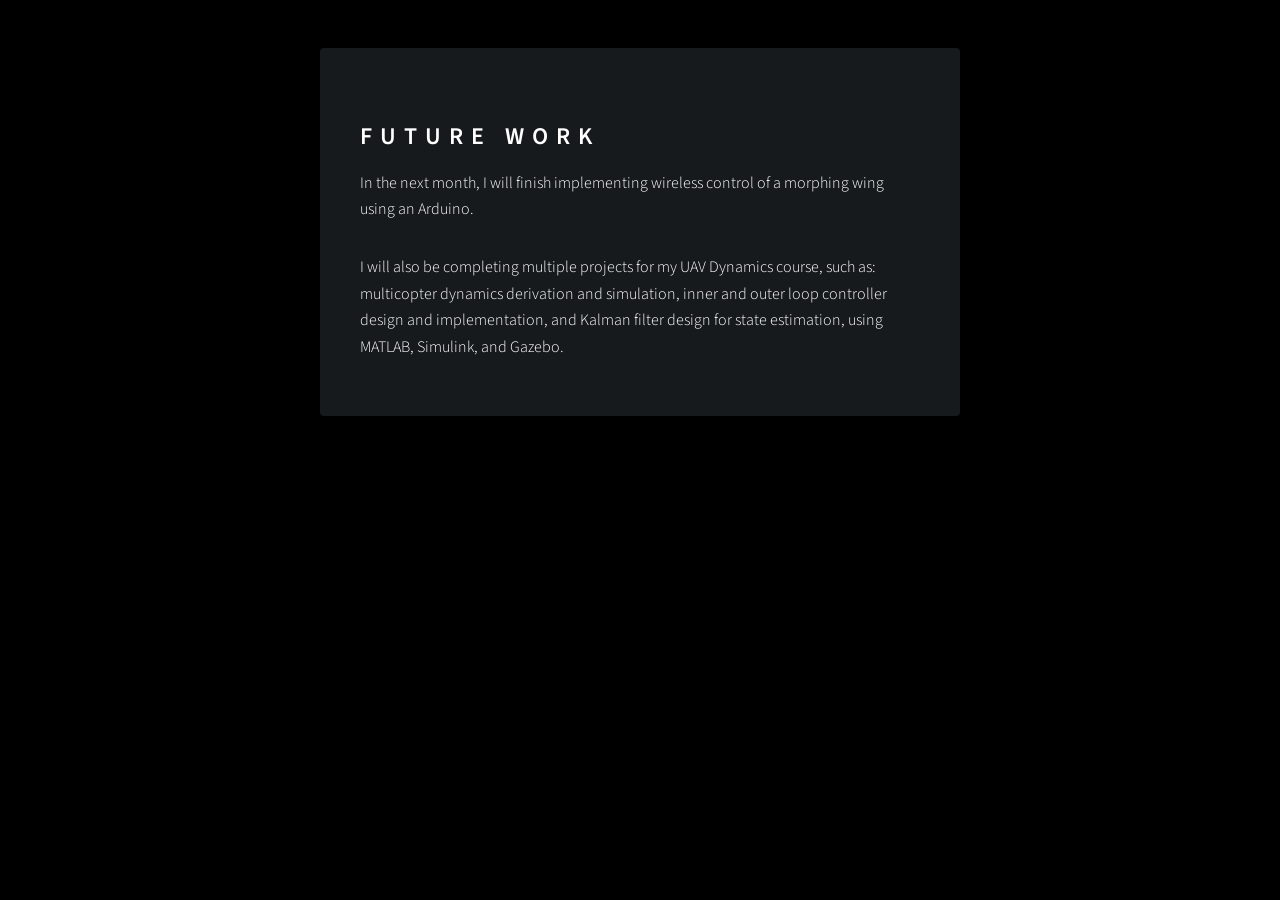
==== commit dfc3279a: "Update future-work.html" ====
--- a/future-work.html
+++ b/future-work.html
@@ -61,8 +61,10 @@
                 <!-- THE X BUTTON -->
                 <a href="index.html#work" class="close-link">Close</a>
 <body>
-    <h2>Future work! </h2>
-    <p>In the next month, I will finish implementing wireless control of a morphing wing using an Arduino. I will be completing multiple projects, such as: multicopter dynamics derivation and simulation, inner and outer loop controller design and implementation, and Kalman filter design for state estimation, using MATLAB, Simulink, and Gazebo. Currently, for my capstone final-semester project, I am implementing Arduino code to enable full wireless control of a morphing airfoil.</p>
+    <h2>Future work</h2>
+    <p>In the next month, I will finish implementing wireless control of a morphing wing using an Arduino.<p> 
+    
+    <p> I will also be completing multiple projects for my UAV Dynamics course, such as: multicopter dynamics derivation and simulation, inner and outer loop controller design and implementation, and Kalman filter design for state estimation, using MATLAB, Simulink, and Gazebo.<p>
     
     <body>
         
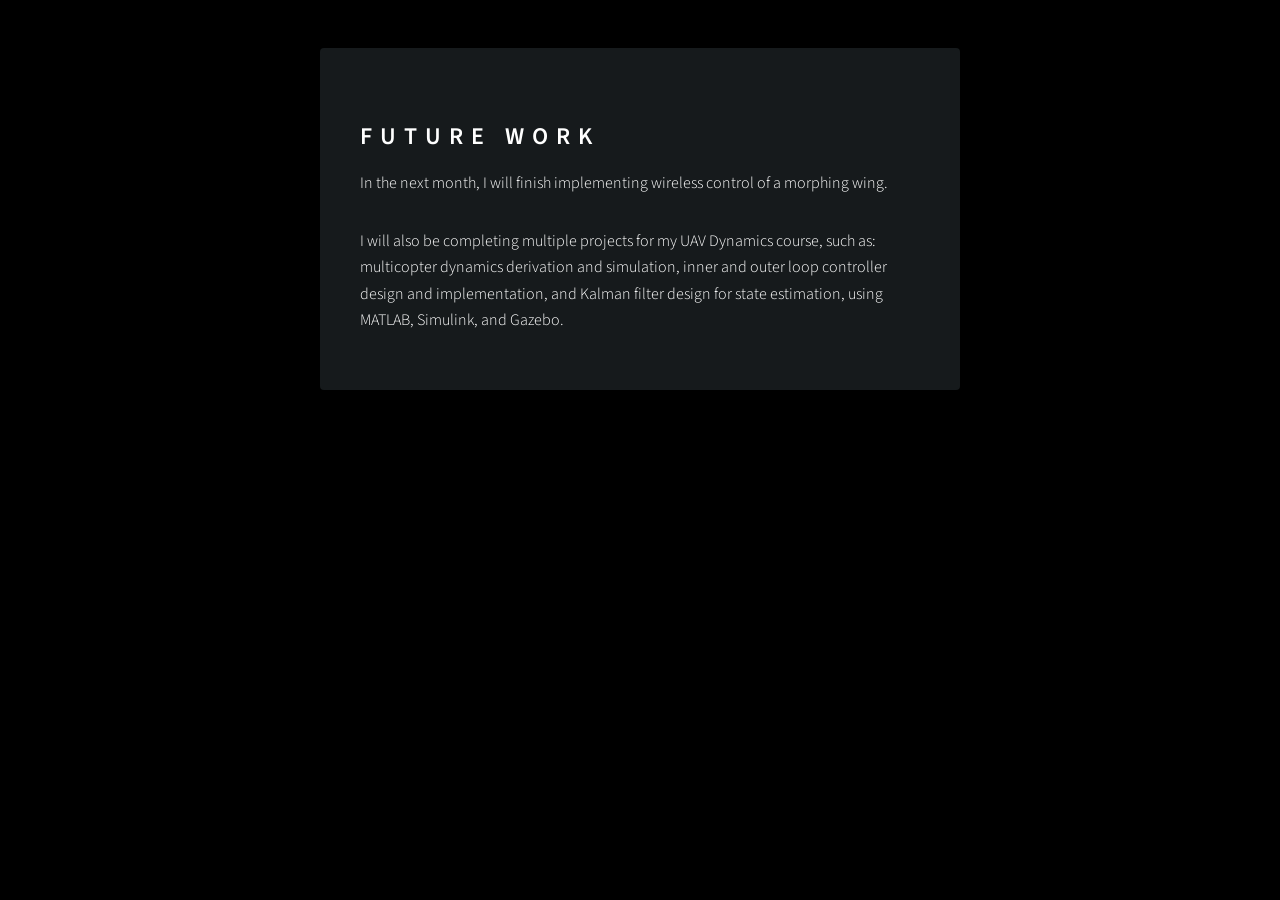
==== commit 82425ced: "Update future-work.html" ====
--- a/future-work.html
+++ b/future-work.html
@@ -62,7 +62,7 @@
                 <a href="index.html#work" class="close-link">Close</a>
 <body>
     <h2>Future work</h2>
-    <p>In the next month, I will finish implementing wireless control of a morphing wing using an Arduino.<p> 
+    <p>In the next month, I will finish implementing wireless control of a morphing wing.<p> 
     
     <p> I will also be completing multiple projects for my UAV Dynamics course, such as: multicopter dynamics derivation and simulation, inner and outer loop controller design and implementation, and Kalman filter design for state estimation, using MATLAB, Simulink, and Gazebo.<p>
     
--- a/assets/css/main.css
+++ b/assets/css/main.css
@@ -1667,50 +1667,41 @@
     opacity: 1 !important; /* Ensures the image is fully visible */
 }
 
-/* Optional: If the screen is still too dark, lighten the overlay gradient */
+/* If the screen is still too dark, lighten the overlay gradient */
 #bg:before {
     background-image: radial-gradient(rgba(0, 0, 0, 0.1), rgba(0, 0, 0, 0.3)) !important;
 }
 
 
-/* Project Grid Styling */
-/* Container for the 2x2 or 4x1 grid */
-/* Container for the Grid */
 /* Container for the Grid */
 .project-grid {
     display: grid;
-    grid-template-columns: repeat(2, 1fr); /* Keep 2 columns to match your design */
-    gap: 1.5rem 1rem; /* Significantly reduced vertical gap */
+    grid-template-columns: repeat(2, 1fr); 
+    gap: 1.5rem 1rem; 
     margin: 1.5rem 0;
 }
 
-.project-grid a {
-    display: block;
-    text-decoration: none;
-    border-bottom: none !important;
-    text-align: center;
-}
-
+/* General Image Styling */
 .project-grid img {
     width: 100%;
-    /* Use a fixed, shorter height to prevent scrolling */
-    height: 150px; 
-    
-    /* "cover" makes the Sortation Machine hit the borders perfectly */
-    object-fit: cover; 
-    
+    height: 150px; /* Restored to the original shorter height */
+    object-fit: cover; /* Sortation Machine hits the borders perfectly */
     background-color: #ffffff;
     padding: 0; 
     border-radius: 6px;
     box-shadow: 0 8px 16px rgba(0, 0, 0, 0.4);
     transition: transform 0.2s ease;
+    display: block;
 }
 
-/* Individual override for diagrams so they don't get cropped by 'cover' */
-/* Note: Add 'class="diagram"' to your pendulum and drone img tags in HTML */
+/* Diagram Override  */
 .project-grid img.diagram {
-    object-fit: contain;
-    padding: 10px; /* Gives diagrams a little breathing room inside the white */
+    object-fit: contain !important;
+    padding: 10px !important; /* Gives breathing room inside the white */
+}
+
+.project-grid a {
+    border-bottom: none !important; /* Removes default link underlines */
 }
 
 .project-grid a:hover img {
@@ -1720,47 +1711,11 @@
 /* More compact caption styling */
 .project-caption {
     display: block;
-    margin-top: 0.75rem; /* Tighter gap between image and text */
-    
-    font-size: 0.65rem; /* Smaller font to save space */
+    margin-top: 0.75rem; 
+    font-size: 0.65rem; 
     font-weight: 600;
     text-transform: uppercase;
-    letter-spacing: 0.15rem; /* Reduced letter spacing to prevent multi-line wrap */
+    letter-spacing: 0.15rem; 
     color: #ffffff;
     line-height: 1.3;
 }
-
-
-
-/* target ONLY the work section to avoid breaking other pages */
-#work {
-    min-height: 0 !important;
-    height: auto !important;
-    display: flex;
-    flex-direction: column;
-}
-
-/* Tighten the space specifically inside the work article */
-#work.active {
-    padding-bottom: 1.5rem !important; /* Reduces the gap at the bottom */
-}
-
-/* Remove the broad rule that broke About/Contact sections */
-/* DELETE or COMMENT OUT your previous "#main article" rule */
-
-/* Adjust the grid's vertical footprint */
-.project-grid {
-    margin: 1rem 0 !important; /* Smaller top/bottom margin */
-    padding-bottom: 0 !important;
-}
-
-/* Ensure the native Close button is positioned correctly relative to our shorter section */
-#main article .close {
-    /* This ensures it stays pinned to the top right even with our custom heights */
-    position: absolute !important;
-    top: 0 !important;
-    right: 0 !important;
-    z-index: 10;
-}
-
-
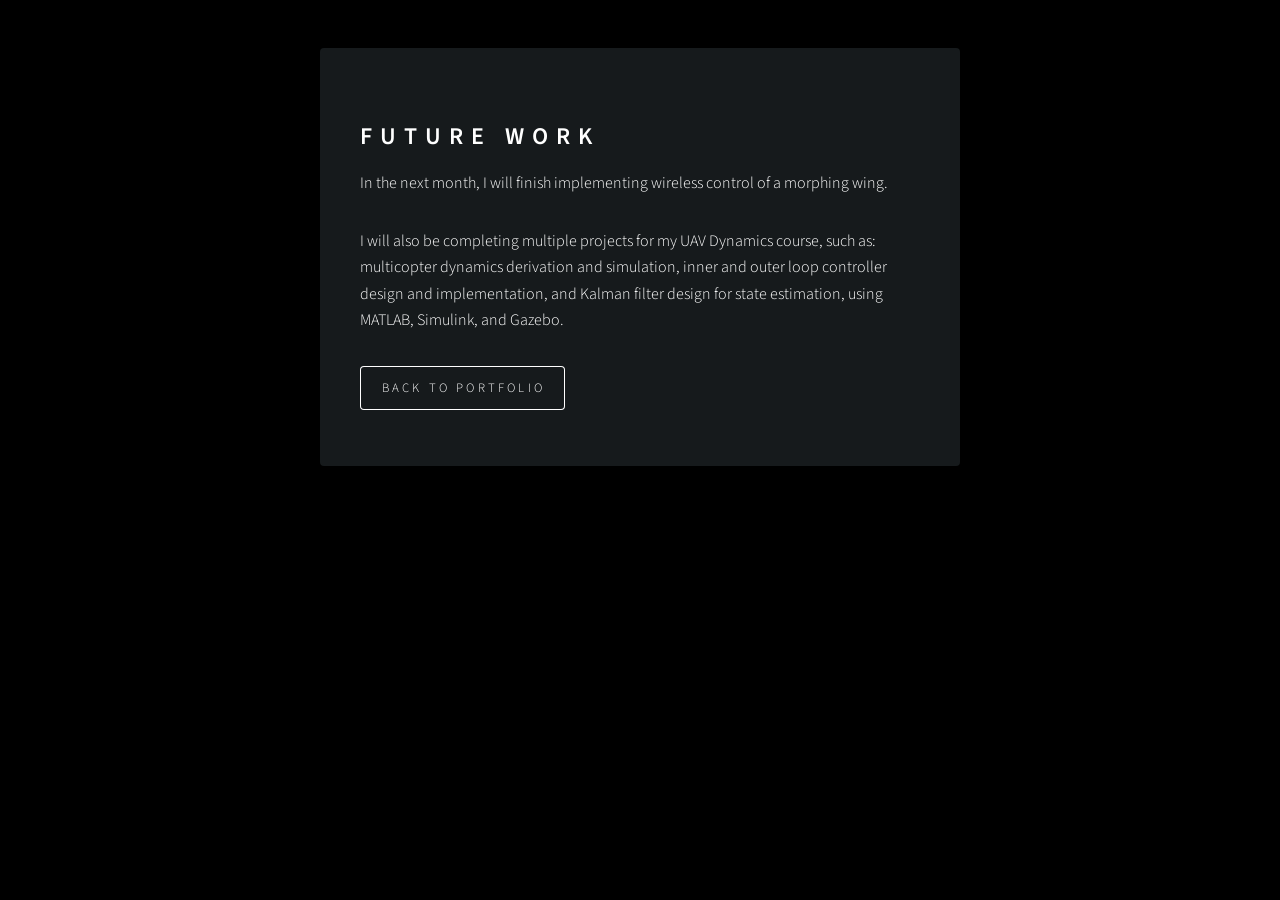
==== commit d2d9cff4: "Update future-work.html" ====
--- a/future-work.html
+++ b/future-work.html
@@ -57,17 +57,20 @@
         <!-- Instant Back on Background Click -->
         <div id="bg" onclick="window.location.href='index.html#work'"></div>
         <div id="main">
-            <article id="project-details" class="active">
-                <!-- THE X BUTTON -->
-                <a href="index.html#work" class="close-link">Close</a>
+          <article id="project-details" class="active">
+    <!-- THE X BUTTON -->
+    <a href="index.html#work" class="close-link">Close</a>
 <body>
     <h2>Future work</h2>
     <p>In the next month, I will finish implementing wireless control of a morphing wing.<p> 
     
     <p> I will also be completing multiple projects for my UAV Dynamics course, such as: multicopter dynamics derivation and simulation, inner and outer loop controller design and implementation, and Kalman filter design for state estimation, using MATLAB, Simulink, and Gazebo.<p>
     
-    <body>
-        
+   <ul class="actions">
+        <li><a href="index.html#work" class="button">Back to Portfolio</a></li>
+    </ul>
+</article>
+
  <script src="assets/js/jquery.min.js"></script>
     <script src="assets/js/browser.min.js"></script>
     <script src="assets/js/breakpoints.min.js"></script>
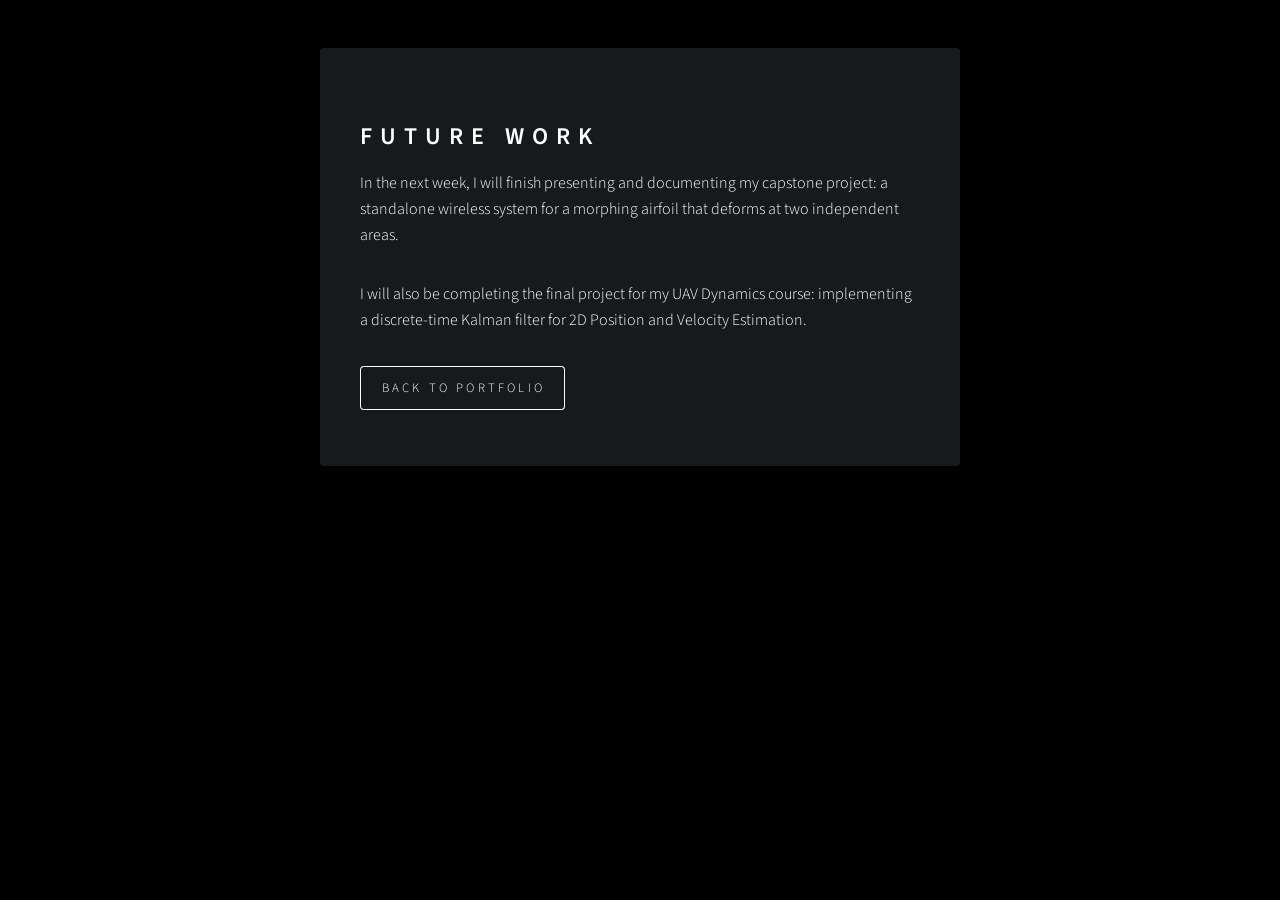
==== commit f15da36f: "Update future-work.html" ====
--- a/future-work.html
+++ b/future-work.html
@@ -62,9 +62,9 @@
     <a href="index.html#work" class="close-link">Close</a>
 <body>
     <h2>Future work</h2>
-    <p>In the next month, I will finish implementing wireless control of a morphing wing.<p> 
+    <p>In the next week, I will finish presenting and documenting my capstone project: a standalone wireless system for a morphing airfoil that deforms at two independent areas.<p> 
     
-    <p> I will also be completing multiple projects for my UAV Dynamics course, such as: multicopter dynamics derivation and simulation, inner and outer loop controller design and implementation, and Kalman filter design for state estimation, using MATLAB, Simulink, and Gazebo.<p>
+    <p> I will also be completing the final project for my UAV Dynamics course: implementing a discrete-time Kalman filter for 2D Position and Velocity Estimation.<p>
     
    <ul class="actions">
         <li><a href="index.html#work" class="button">Back to Portfolio</a></li>
--- a/assets/css/main.css
+++ b/assets/css/main.css
@@ -1719,3 +1719,25 @@
     color: #ffffff;
     line-height: 1.3;
 }
+
+/* Fix for the overflowing Project Title */
+#main article h2.major {
+    width: 100%;
+    white-space: normal;      /* Allows text to wrap to a new line */
+    overflow-wrap: break-word; /* Prevents long words from breaking the layout */
+    line-height: 1.5;         /* Adds space between lines when wrapped */
+    margin-bottom: 2rem;      /* Keeps spacing consistent */
+}
+
+/* Adjustments for Mobile Screens */
+@media screen and (max-width: 736px) {
+    #main article {
+        padding: 3.5rem 1.5rem 1rem 1.5rem !important; /* Reduces side padding */
+    }
+
+    #main article h2.major {
+        font-size: 1.25rem;    /* Shrinks font slightly for small screens */
+        letter-spacing: 0.15rem; /* Reduces letter spacing to save horizontal space */
+    }
+}
+
